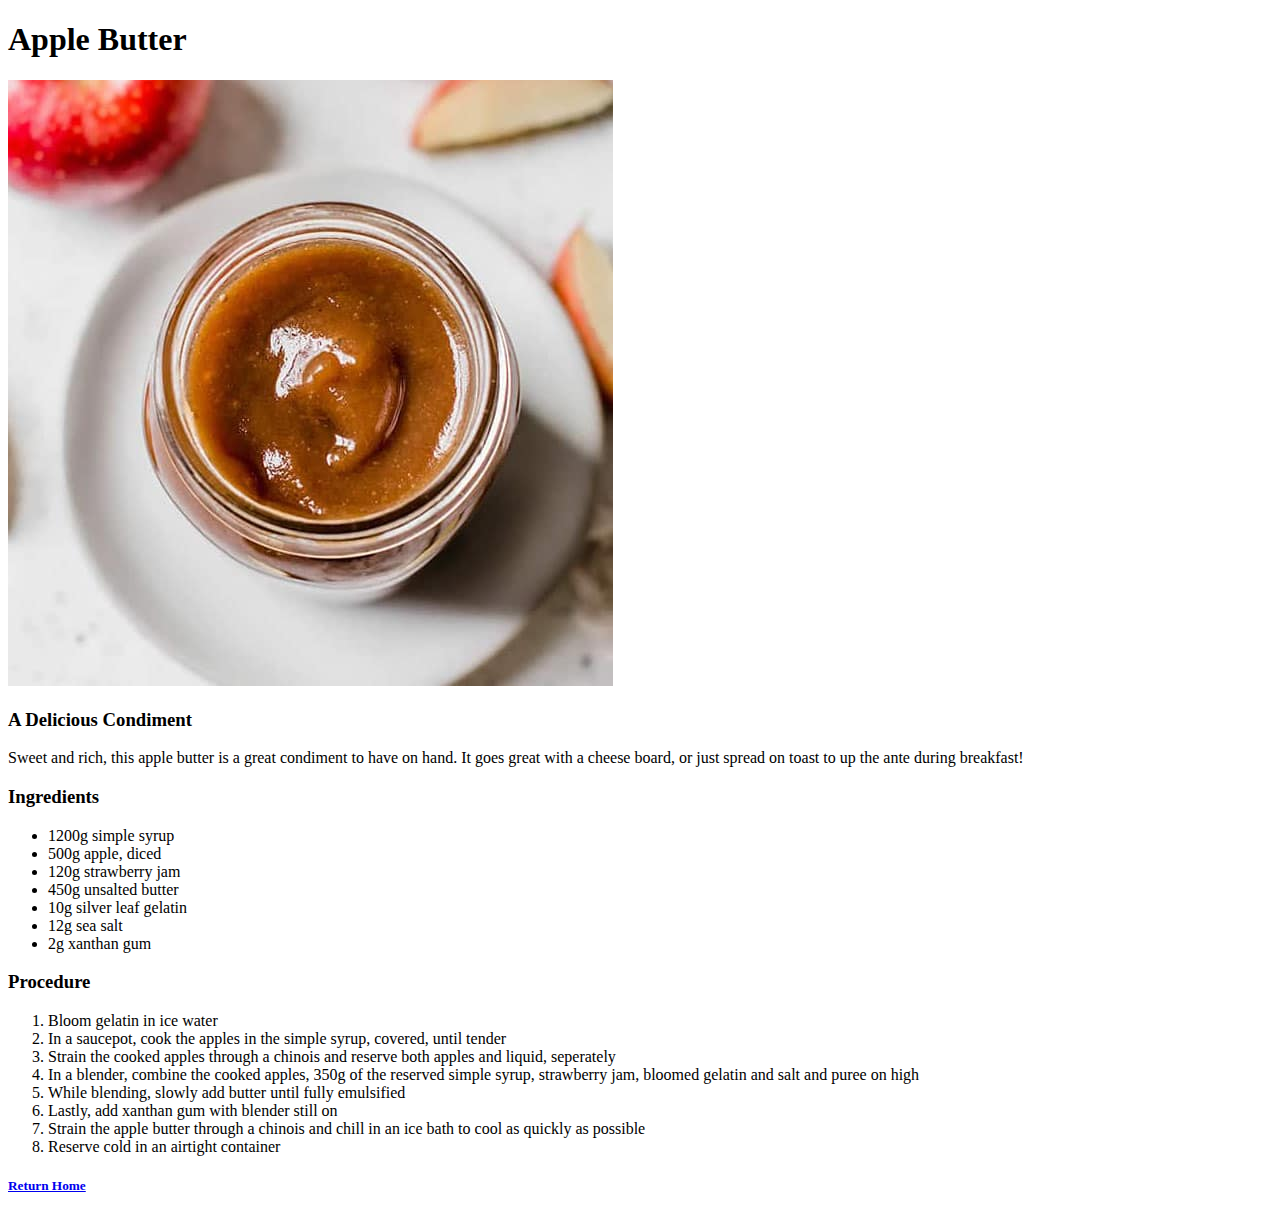
==== recipes/applebutter.html @ 52f94162 "added recipe/image, modified index.html" ====
<!DOCTYPE html>
<html lang="en">
<head>
    <meta charset="UTF-8">
    <meta http-equiv="X-UA-Compatible" content="IE=edge">
    <meta name="viewport" content="width=device-width, initial-scale=1.0">
    <title>Apple Butter</title>
</head>
<body>
    <h1>Apple Butter</h1>
    <img src="../images/applebutter.jpg" alt="Apple Butter in a Mason Jar">
    <h3>A Delicious Condiment</h3>
    <p>Sweet and rich, this apple butter is a great condiment to have on hand.
        It goes great with a cheese board, or just spread on toast to up the ante
        during breakfast!</p>
    <h3>Ingredients</h3>
    <ul>
        <li>1200g simple syrup</li>
        <li>500g apple, diced</li>
        <li>120g strawberry jam</li>
        <li>450g unsalted butter</li>
        <li>10g silver leaf gelatin</li>
        <li>12g sea salt</li>
        <li>2g xanthan gum</li>
    </ul>
    <h3>Procedure</h3>
    <ol>
        <li>Bloom gelatin in ice water</li>
        <li>In a saucepot, cook the apples in the simple syrup, covered, until tender</li>
        <li>Strain the cooked apples through a chinois and reserve both apples and liquid, seperately</li>
        <li>In a blender, combine the cooked apples, 350g of the reserved simple syrup,
            strawberry jam, bloomed gelatin and salt and puree on high</li>
        <li>While blending, slowly add butter until fully emulsified</li>
        <li>Lastly, add xanthan gum with blender still on</li>
        <li>Strain the apple butter through a chinois and chill in an ice bath
            to cool as quickly as possible</li>
        <li>Reserve cold in an airtight container</li>
    </ol>
    <h5><a href="../index.html">Return Home</a></h5>
</body>
</html>
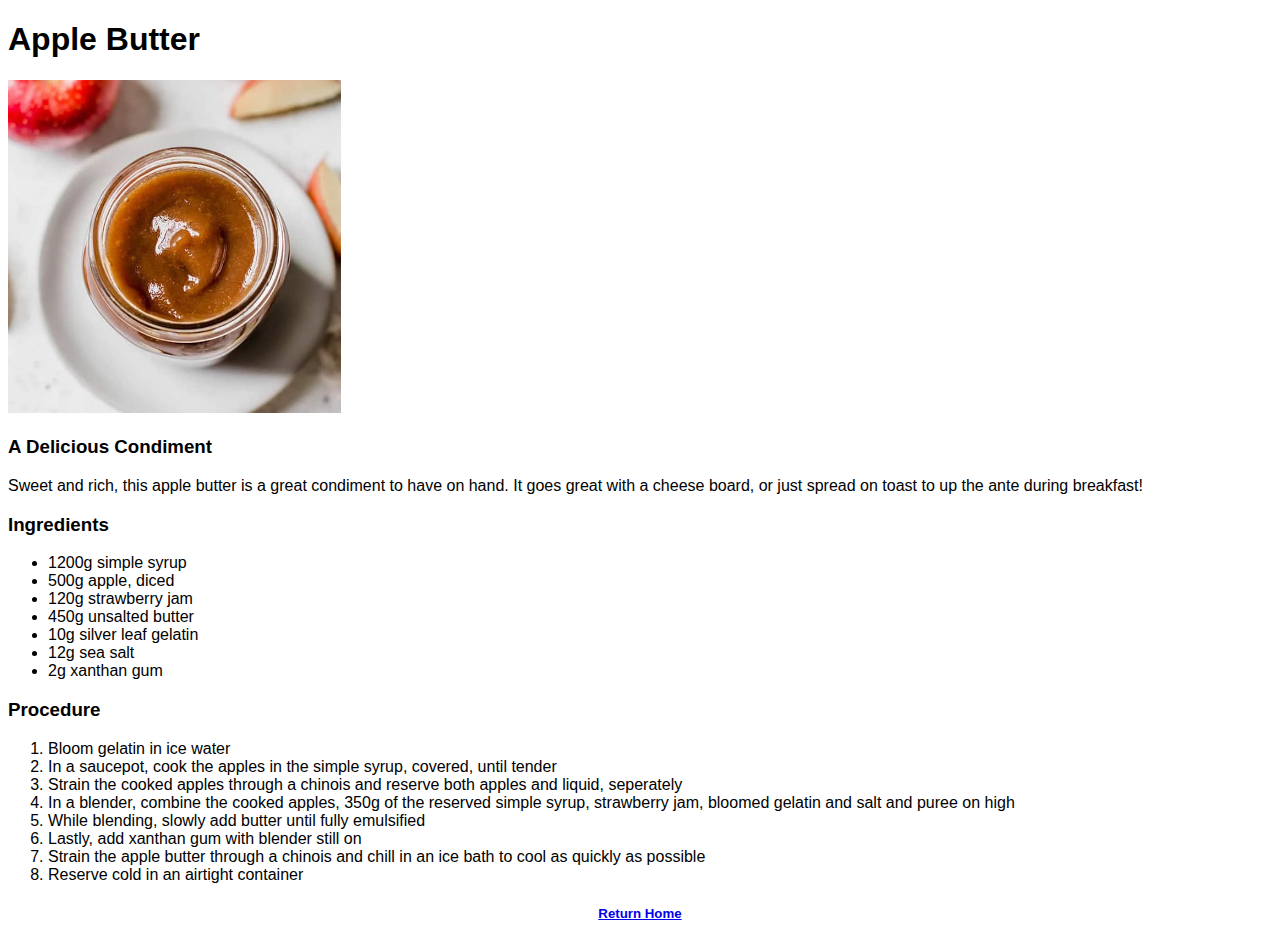
==== commit 8fb03f32: "added some CSS elements" ====
--- a/recipes/applebutter.html
+++ b/recipes/applebutter.html
@@ -4,11 +4,13 @@
     <meta charset="UTF-8">
     <meta http-equiv="X-UA-Compatible" content="IE=edge">
     <meta name="viewport" content="width=device-width, initial-scale=1.0">
+    <link rel="stylesheet" href="../style.css">
     <title>Apple Butter</title>
 </head>
 <body>
     <h1>Apple Butter</h1>
     <img src="../images/applebutter.jpg" alt="Apple Butter in a Mason Jar">
+    
     <h3>A Delicious Condiment</h3>
     <p>Sweet and rich, this apple butter is a great condiment to have on hand.
         It goes great with a cheese board, or just spread on toast to up the ante
--- a/style.css
+++ b/style.css
@@ -0,0 +1,19 @@
+* {
+    box-sizing: border-box;
+    font-family: Helvetica, sans-serif;
+}
+
+div {
+    color:rgb(46, 44, 44);
+    text-align: center;
+}
+
+h5 {
+    text-align: center;
+    align-items: flex-end;
+}
+
+img {
+    height: auto;
+    width: 333px;
+}